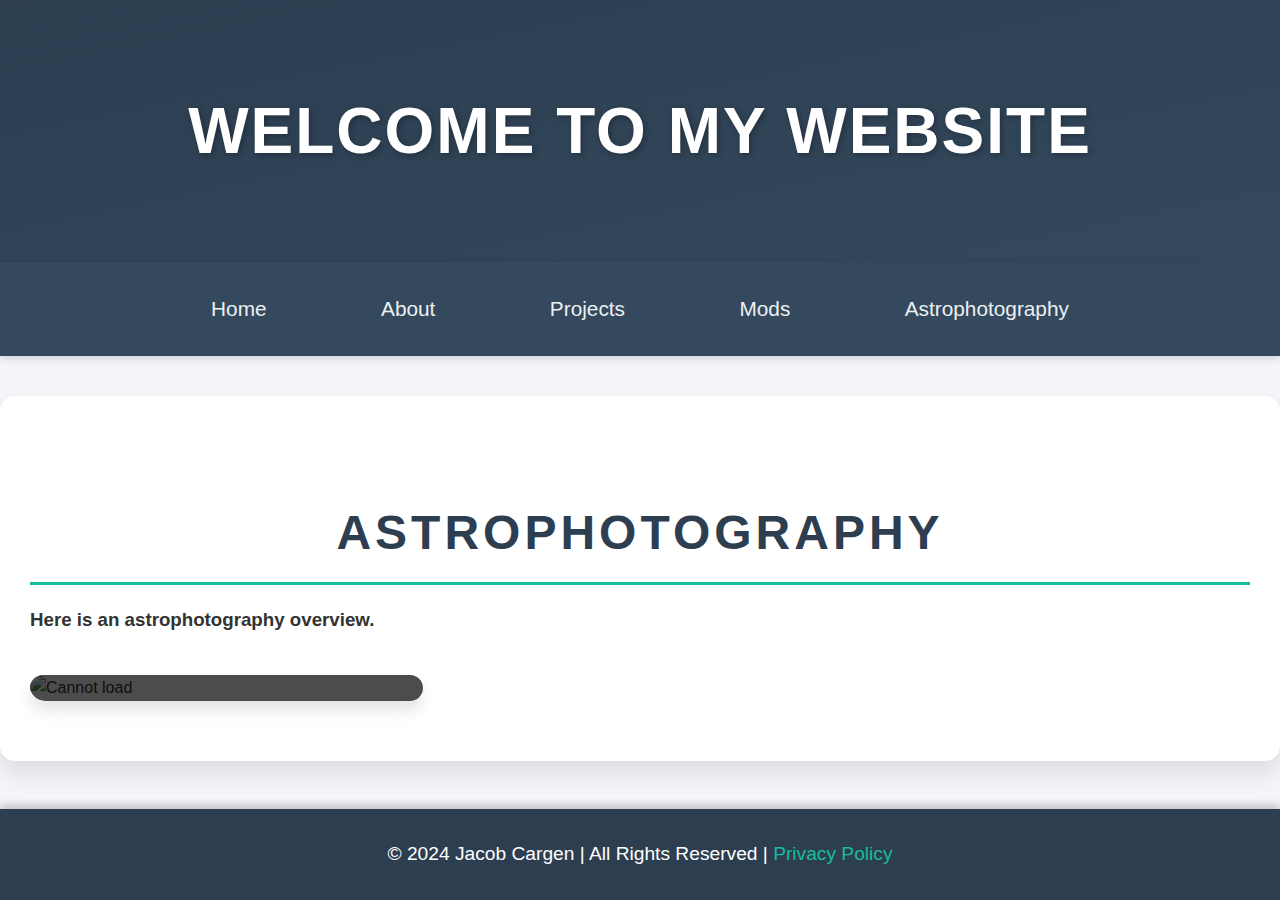
==== astrophotography.html @ 4c10b316 "core" ====
<!DOCTYPE html>
<html lang="en">
<head>
    <meta charset="UTF-8">
    <meta name="viewport" content="width=device-width, initial-scale=1.0">
    <title>Jargen - Astrophotography</title>
    <link rel="stylesheet" href="styles.css">
</head>
<body>

    <!-- Header Section -->
    <header>
        <h1>Welcome to My Website</h1>
    </header>

    <!-- Navigation Menu -->
    <nav>
        <a href="index.html">Home</a>
        <a href="about.html">About</a>
        <a href="projects.html">Projects</a>
        <a href="mods.html">Mods</a>
        <a href="astrophotography.html">Astrophotography</a>
    </nav>

    <!-- Astrophotography Section -->
    <section id="astrophotography">
        <h2>Astrophotography</h2>
        <h3>Here is an astrophotography overview.</h3>
        <div class="astro-gallery">
            <!-- Photo 1 -->
            <div class="astro-photo">
                <img src="photo1.jpg" alt="Cannot load">
                <div class="photo-info">
                    <h4>Name 1</h4>
                    <p>details</p>
                </div>
            </div>
        </div>
    </section>

    <!-- Footer Section -->
    <footer>
        <p>&copy; 2024 Jacob Cargen | All Rights Reserved | <a href="privacy.html">Privacy Policy</a></p>
    </footer>

</body>
</html>
---- styles.css ----
/* General Styles */
body {
    font-family: 'Segoe UI', Tahoma, Geneva, Verdana, sans-serif;
    margin: 0;
    padding: 0;
    background-color: #f4f4f9;
    color: #333;
    line-height: 1.6;
    display: flex;
    flex-direction: column;
    min-height: 100vh;
    box-sizing: border-box;
}

/* Header Styles */
header {
    background-color: #2c3e50;
    color: white;
    padding: 80px 0;
    text-align: center;
    box-shadow: 0 4px 12px rgba(0, 0, 0, 0.2);
    background-image: linear-gradient(to bottom right, #2c3e50, #34495e);
    animation: fadeIn 2s ease-in-out;
    width: 100%; /* Use full width */
}

header h1 {
    margin: 0;
    font-size: 4rem;
    letter-spacing: 2px;
    text-transform: uppercase;
    font-weight: bold;
    text-shadow: 2px 2px 6px rgba(0, 0, 0, 0.3);
}

/* Navigation Menu */
nav {
    background-color: #34495e;
    text-align: center;
    padding: 15px 0;
    box-shadow: 0 2px 8px rgba(0, 0, 0, 0.15);
    width: 100%; /* Use full width */
}

nav a {
    color: #ecf0f1;
    padding: 15px 30px;
    text-decoration: none;
    font-size: 1.3rem;
    margin: 0 25px;
    border-radius: 30px;
    transition: all 0.3s ease;
    display: inline-block;
}

nav a:hover {
    background-color: #1abc9c;
    color: white;
    transform: scale(1.1);
    box-shadow: 0 6px 12px rgba(26, 188, 156, 0.3);
}

/* Section Styles */
section {
    padding: 60px 30px;
    margin: 40px auto;
    background-color: white;
    border-radius: 15px;
    box-shadow: 0 12px 24px rgba(0, 0, 0, 0.1);
    width: 100%; /* Use full width */
    max-width: 100%; /* Remove restriction on width */
    box-sizing: border-box;
    transition: transform 0.4s ease;
}

section:hover {
    transform: translateY(-10px);
}

section h2 {
    font-size: 3rem;
    color: #2c3e50;
    margin-bottom: 20px;
    text-align: center;
    text-transform: uppercase;
    letter-spacing: 4px;
    font-weight: bold;
    border-bottom: 3px solid #1abc9c;
    padding-bottom: 10px;
    animation: slideIn 1s ease-out;
}

section p {
    font-size: 1.2rem;
    color: #666;
    line-height: 1.8;
    margin-bottom: 20px;
    text-align: justify;
    animation: fadeInUp 1s ease-out;
}

/* List Styles */
ul {
    list-style-type: none;
    padding: 0;
    font-size: 1.2rem;
    margin: 0;
}

ul li {
    margin-bottom: 15px;
    display: flex;
    align-items: center;
}

ul li::before {
    content: '✔';
    color: #2ecc71;
    margin-right: 15px;
    font-size: 1.5rem;
}

/* Astrophotography Gallery */
.astro-gallery {
    display: grid;
    grid-template-columns: repeat(auto-fill, minmax(300px, 1fr));
    gap: 20px;
    margin-top: 40px;
    width: 100%; /* Ensure full-width utilization */
    box-sizing: border-box;
}

.astro-photo {
    position: relative;
    overflow: hidden;
    border-radius: 15px;
    box-shadow: 0 10px 15px rgba(0, 0, 0, 0.1);
    transition: transform 0.3s ease, box-shadow 0.3s ease;
}

.astro-photo:hover {
    transform: scale(1.05);
    box-shadow: 0 12px 18px rgba(0, 0, 0, 0.2);
}

.astro-photo img {
    width: 100%;
    height: auto;
    transition: transform 0.3s ease;
}

.astro-photo:hover img {
    transform: scale(1.1);
}

.photo-info {
    position: absolute;
    bottom: 0;
    background: rgba(0, 0, 0, 0.7);
    color: white;
    width: 100%;
    padding: 15px;
    font-size: 1.2rem;
    text-align: center;
    border-bottom-left-radius: 15px;
    border-bottom-right-radius: 15px;
    transition: background 0.3s ease;
}

.photo-info h4 {
    font-size: 1.4rem;
    margin: 0;
}

.photo-info:hover {
    background: rgba(0, 0, 0, 0.9);
}

/* Footer Styles */
footer {
    background-color: #2c3e50;
    color: white;
    text-align: center;
    padding: 30px 0;
    margin-top: auto;
    font-size: 1.2rem;
    box-shadow: 0 -4px 8px rgba(0, 0, 0, 0.2);
    width: 100%; /* Use full width */
}

footer p {
    margin: 0;
    font-weight: 300;
}

footer a {
    color: #1abc9c;
    text-decoration: none;
    transition: color 0.3s ease;
}

footer a:hover {
    color: #ecf0f1;
    text-decoration: underline;
}

/* Animations */
@keyframes fadeIn {
    from {
        opacity: 0;
    }
    to {
        opacity: 1;
    }
}

@keyframes fadeInUp {
    from {
        opacity: 0;
        transform: translateY(20px);
    }
    to {
        opacity: 1;
        transform: translateY(0);
    }
}

@keyframes slideIn {
    from {
        opacity: 0;
        transform: translateX(-50px);
    }
    to {
        opacity: 1;
        transform: translateX(0);
    }
}
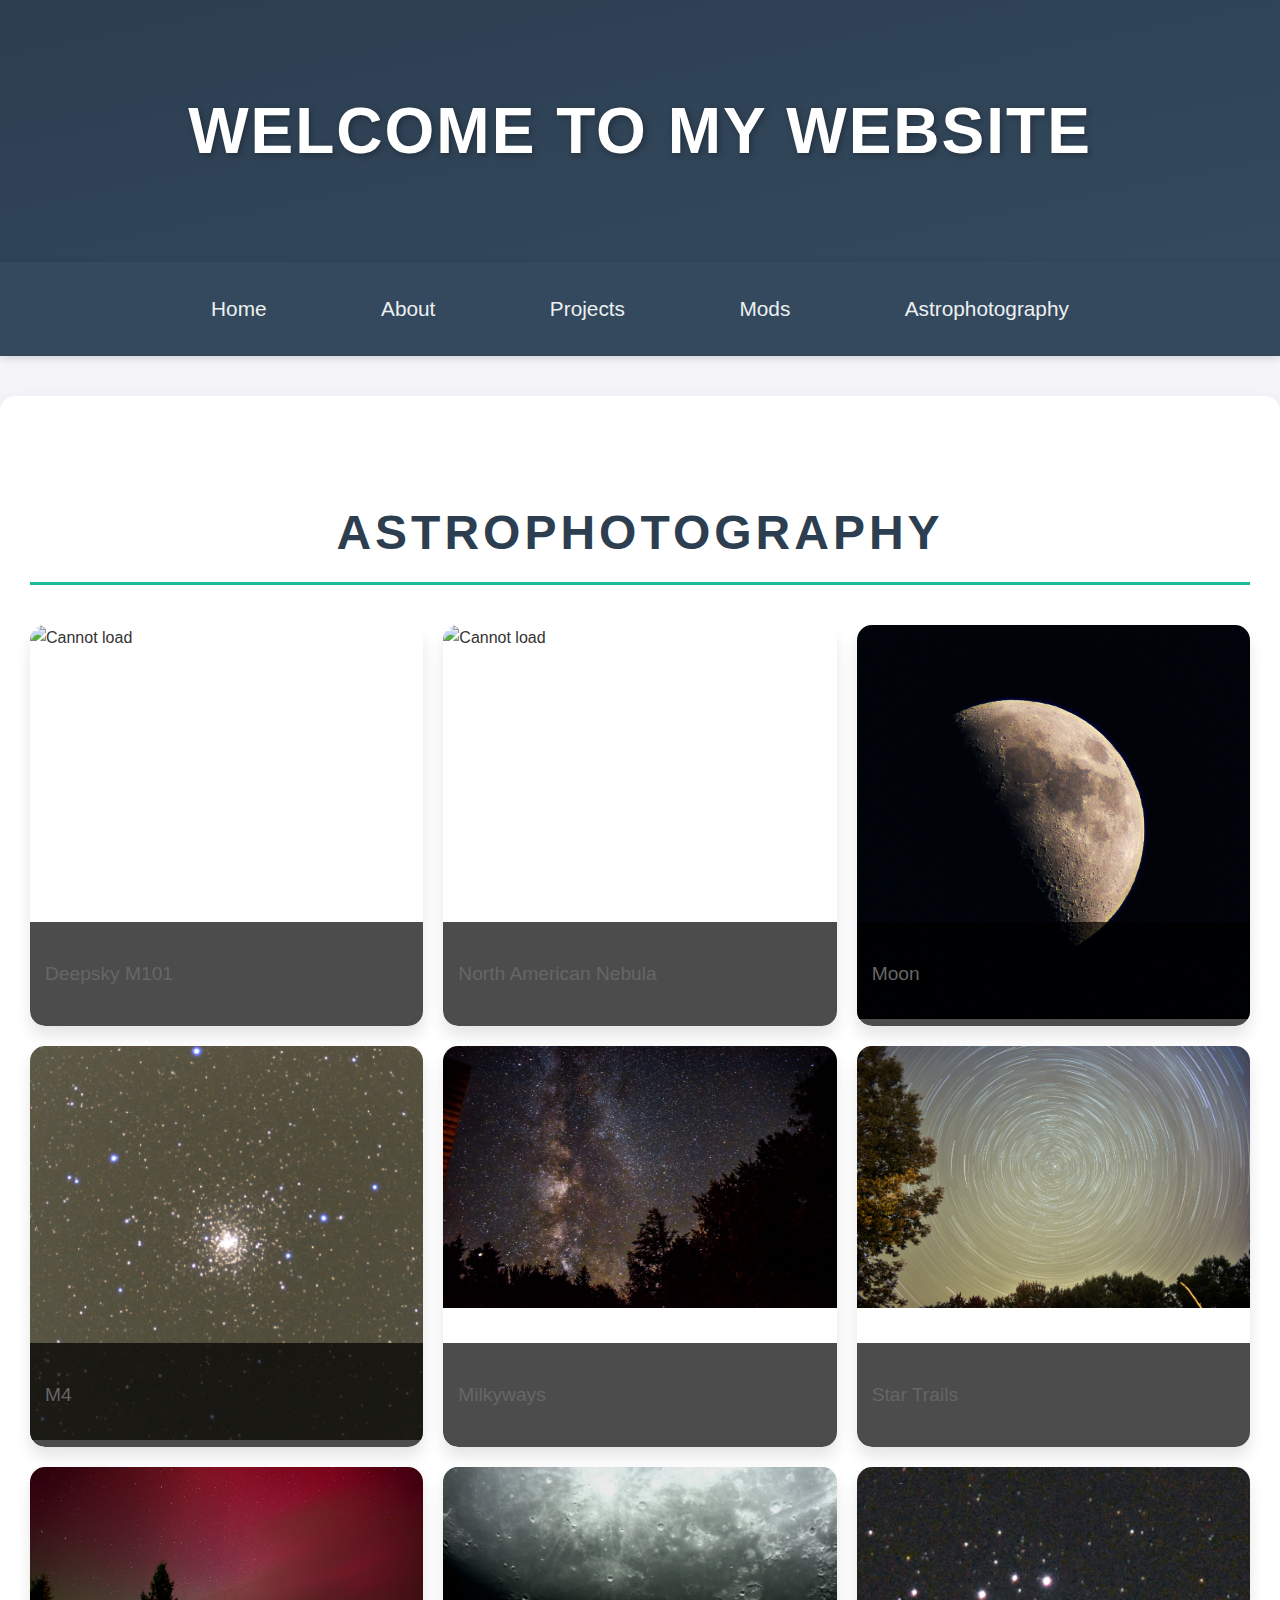
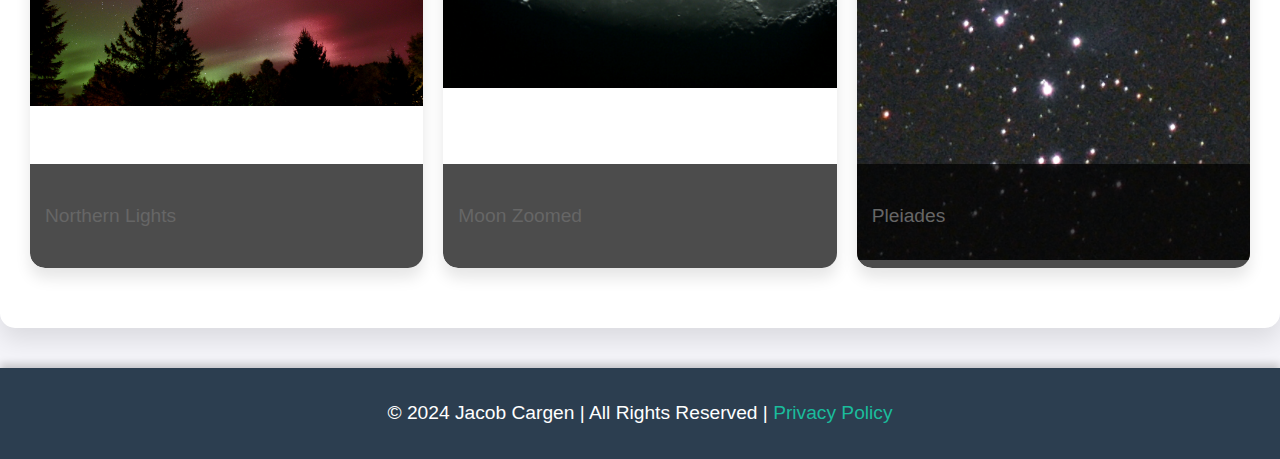
==== commit c02ff37f: "astro photos" ====
--- a/astrophotography.html
+++ b/astrophotography.html
@@ -25,15 +25,70 @@
     <!-- Astrophotography Section -->
     <section id="astrophotography">
         <h2>Astrophotography</h2>
-        <h3>Here is an astrophotography overview.</h3>
         <div class="astro-gallery">
-            <!-- Photo 1 -->
+			<!--  -->
+			<!-- Photo -->
             <div class="astro-photo">
-                <img src="photo1.jpg" alt="Cannot load">
-                <div class="photo-info">
-                    <h4>Name 1</h4>
-                    <p>details</p>
-                </div>
+                <img src="Astrophotography/m101_area.jpg" alt="Cannot load">
+				<div class="photo-info">
+					<p>Deepsky M101</p>
+				</div>
+            </div>
+			<!-- Photo -->
+            <div class="astro-photo">
+                <img src="Astrophotography/JRC_0127.jpg" alt="Cannot load">
+				<div class="photo-info">
+					<p>North American Nebula</p>
+				</div>
+            </div>
+            <!-- Photo -->
+            <div class="astro-photo">
+                <img src="Astrophotography/JRC_0079.jpg" alt="Cannot load">
+				<div class="photo-info">
+					<p>Moon</p>
+				</div>
+            </div>
+			<!-- Photo -->
+            <div class="astro-photo">
+                <img src="Astrophotography/M4_062422.jpg" alt="Cannot load">
+				<div class="photo-info">
+					<p>M4</p>
+				</div>
+            </div>
+			<!-- Photo -->
+            <div class="astro-photo">
+                <img src="Astrophotography/Milkyway1.jpg" alt="Cannot load">
+				<div class="photo-info">
+					<p>Milkyways</p>
+				</div>
+            </div>
+			<!-- Photo -->
+            <div class="astro-photo">
+                <img src="Astrophotography/SuperlongExposure.jpg" alt="Cannot load">
+				<div class="photo-info">
+					<p>Star Trails</p>
+				</div>
+            </div>
+			<!-- Photo -->
+            <div class="astro-photo">
+                <img src="Astrophotography/JRC_0211.JPG" alt="Cannot load">
+				<div class="photo-info">
+					<p>Northern Lights</p>
+				</div>
+            </div>
+			<!-- Photo -->
+            <div class="astro-photo">
+                <img src="Astrophotography/IPC_2022-06-10.20.49.16.1660.jpg" alt="Cannot load">
+				<div class="photo-info">
+					<p>Moon Zoomed</p>
+				</div>
+            </div>
+			<!-- Photo -->
+            <div class="astro-photo">
+                <img src="Astrophotography/Pleiades.jpg" alt="Cannot load">
+				<div class="photo-info">
+					<p>Pleiades</p>
+				</div>
             </div>
         </div>
     </section>
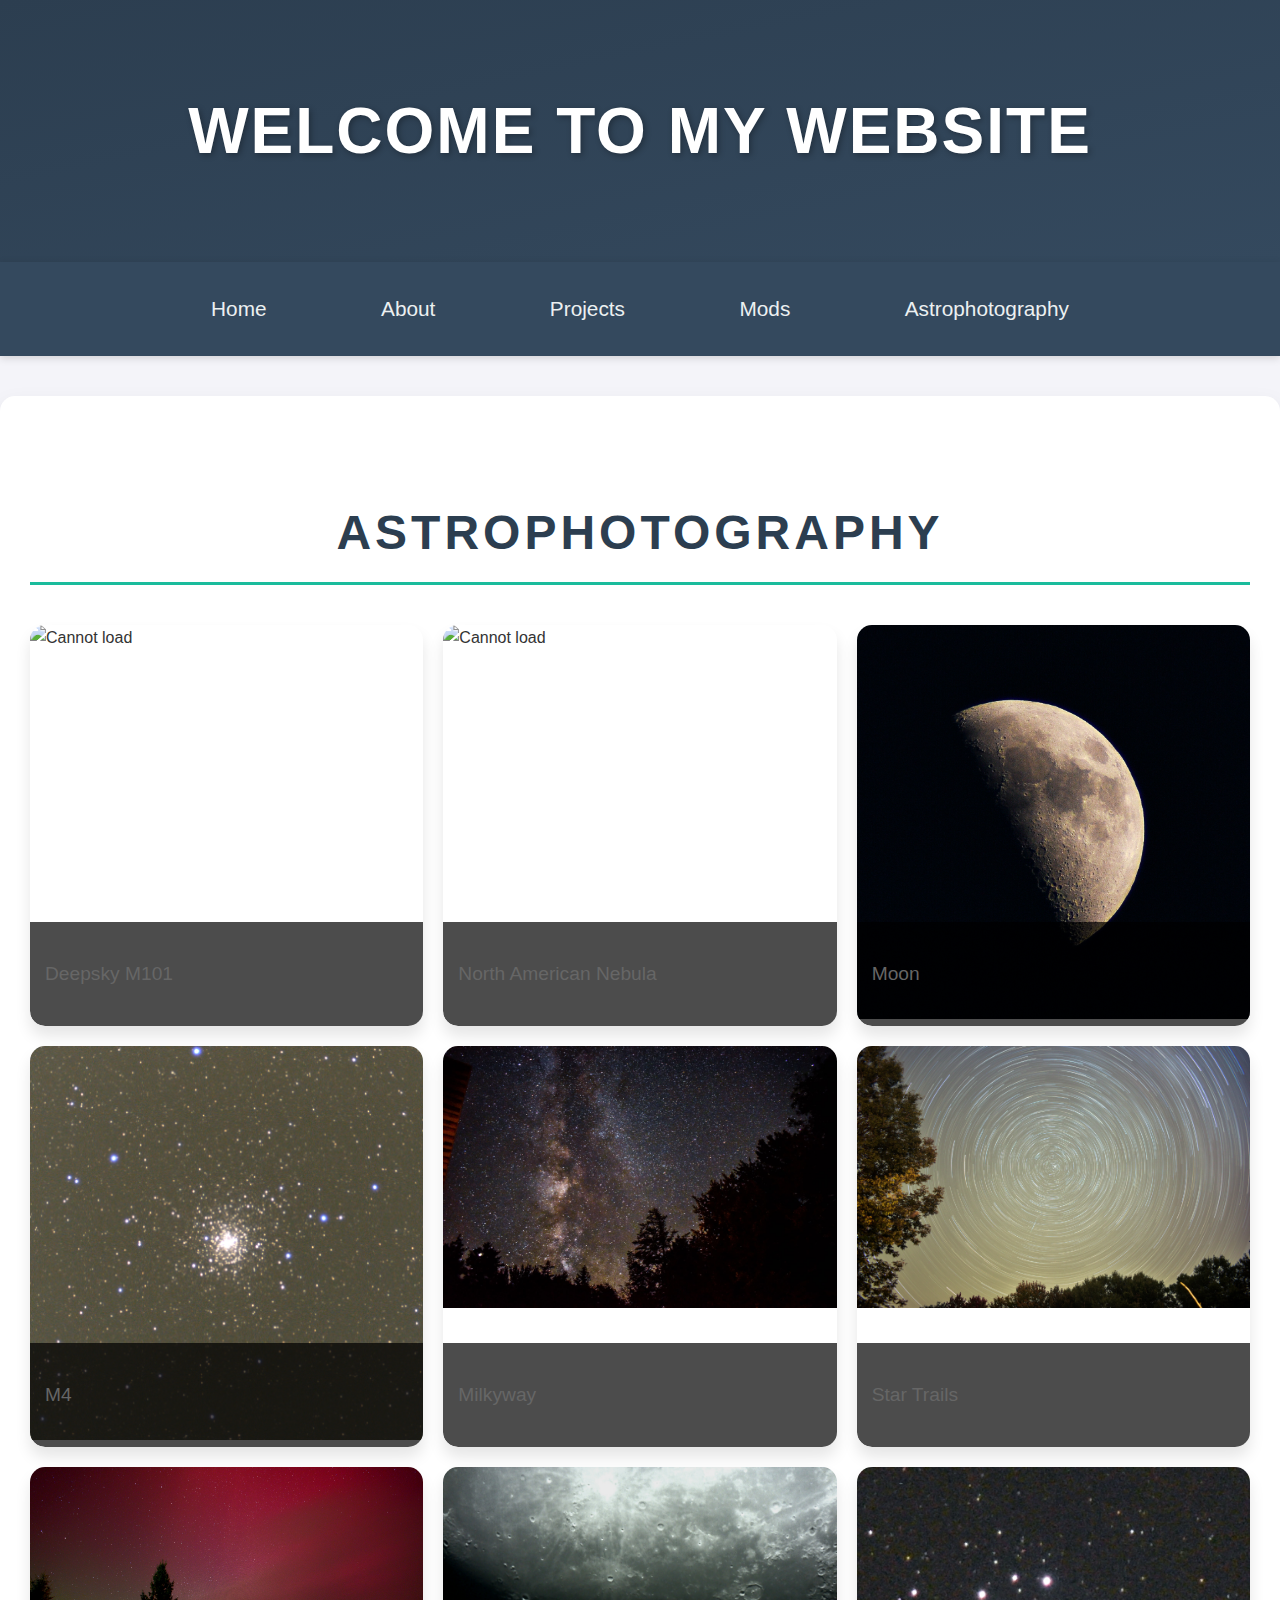
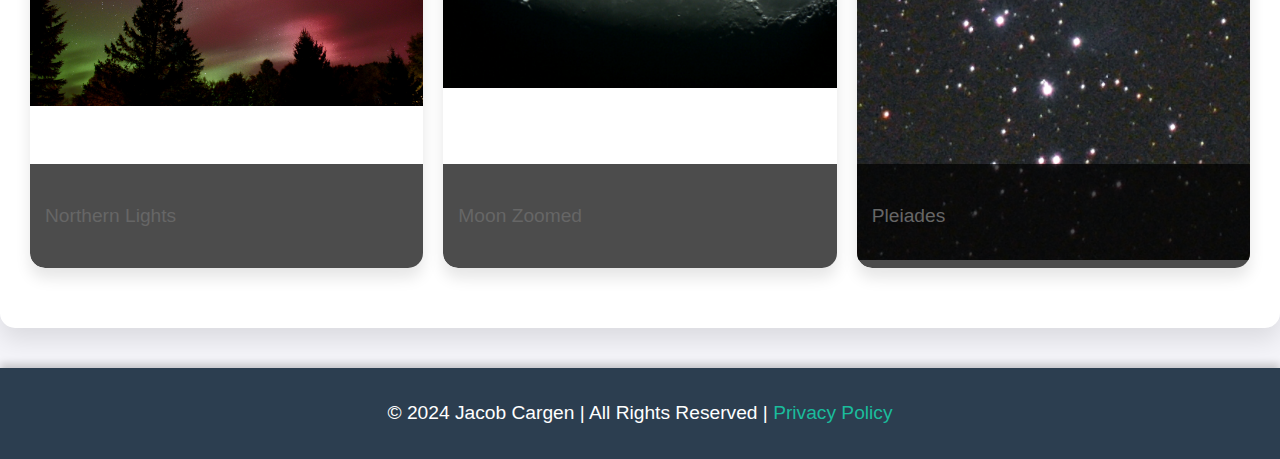
==== commit 4cd957fb: "Update astrophotography.html" ====
--- a/astrophotography.html
+++ b/astrophotography.html
@@ -59,7 +59,7 @@
             <div class="astro-photo">
                 <img src="Astrophotography/Milkyway1.jpg" alt="Cannot load">
 				<div class="photo-info">
-					<p>Milkyways</p>
+					<p>Milkyway</p>
 				</div>
             </div>
 			<!-- Photo -->
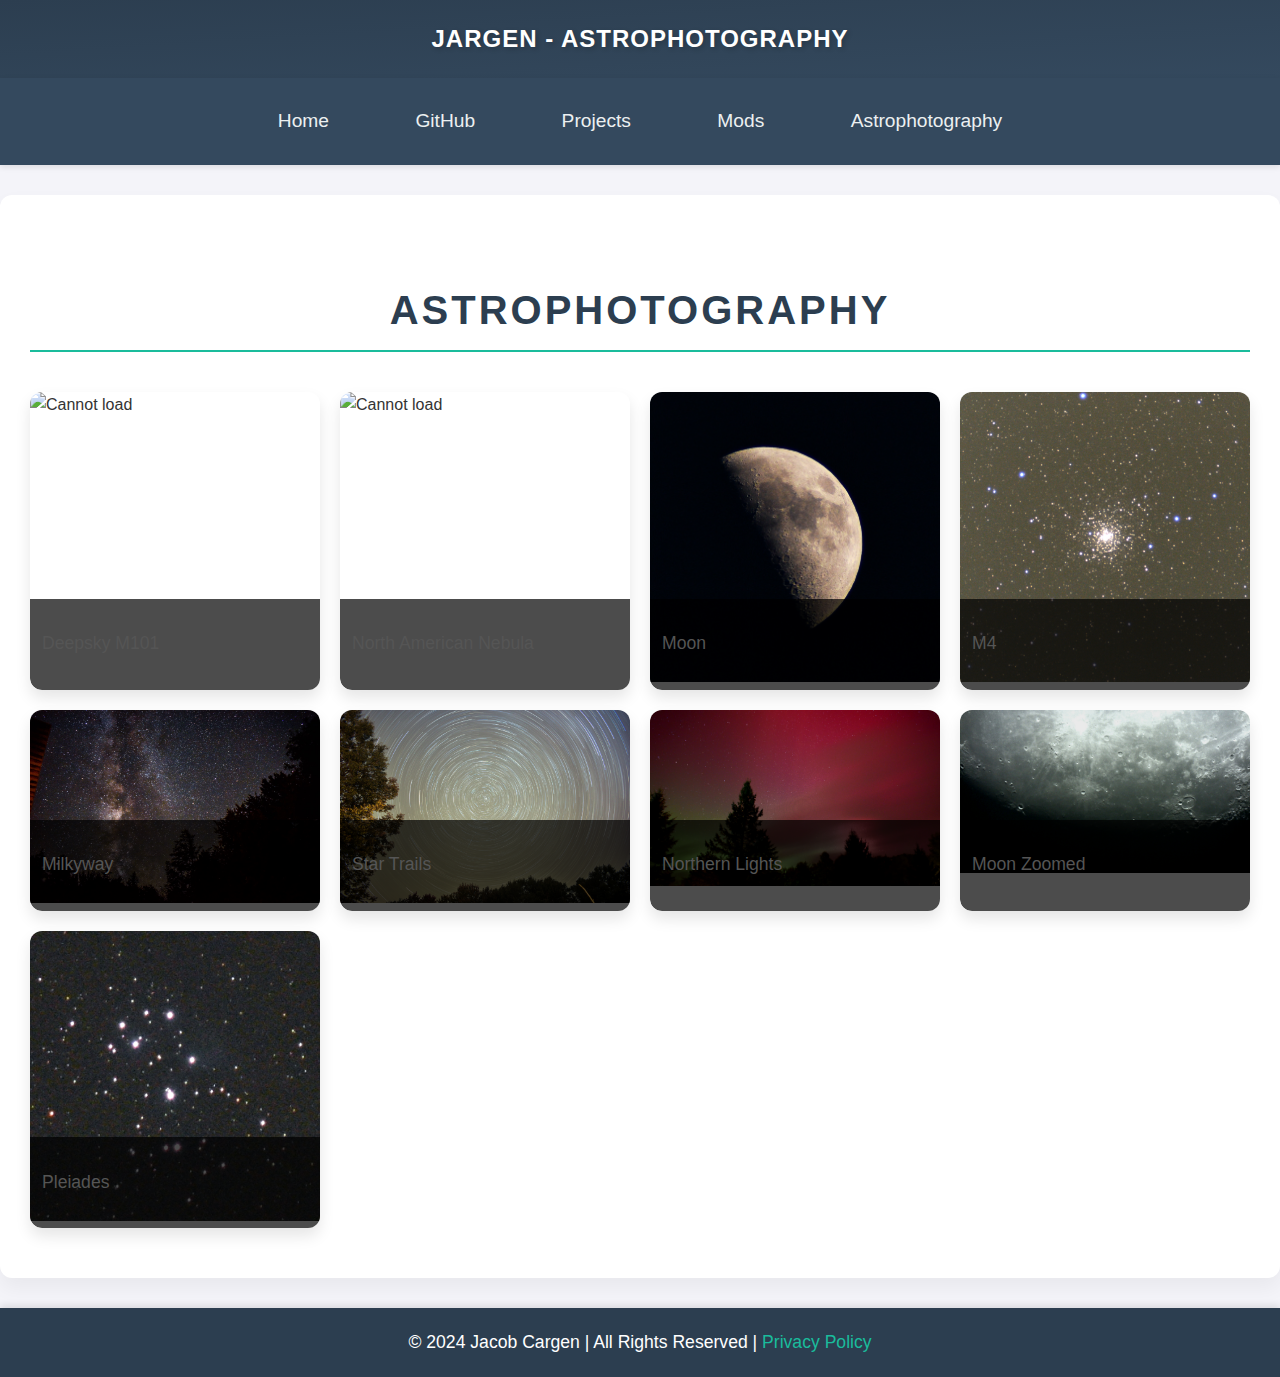
==== commit 1881a176: "update" ====
--- a/astrophotography.html
+++ b/astrophotography.html
@@ -10,13 +10,13 @@
 
     <!-- Header Section -->
     <header>
-        <h1>Welcome to My Website</h1>
+        <h1>Jargen - Astrophotography</h1>
     </header>
 
     <!-- Navigation Menu -->
     <nav>
         <a href="index.html">Home</a>
-        <a href="about.html">About</a>
+		<a href="https://github.com/jacobcargen">GitHub</a>
         <a href="projects.html">Projects</a>
         <a href="mods.html">Mods</a>
         <a href="astrophotography.html">Astrophotography</a>
--- a/styles.css
+++ b/styles.css
@@ -16,21 +16,21 @@
 header {
     background-color: #2c3e50;
     color: white;
-    padding: 80px 0;
-    text-align: center;
-    box-shadow: 0 4px 12px rgba(0, 0, 0, 0.2);
+    padding: 20px 0;
+    text-align: center;
+    box-shadow: 0 4px 8px rgba(0, 0, 0, 0.1);
     background-image: linear-gradient(to bottom right, #2c3e50, #34495e);
-    animation: fadeIn 2s ease-in-out;
-    width: 100%; /* Use full width */
+    animation: fadeIn 1.5s ease-in-out;
+    width: 100%;
 }
 
 header h1 {
     margin: 0;
-    font-size: 4rem;
-    letter-spacing: 2px;
+    font-size: 1.5rem;
+    letter-spacing: 1px;
     text-transform: uppercase;
     font-weight: bold;
-    text-shadow: 2px 2px 6px rgba(0, 0, 0, 0.3);
+    text-shadow: 2px 2px 5px rgba(0, 0, 0, 0.2);
 }
 
 /* Navigation Menu */
@@ -38,65 +38,65 @@
     background-color: #34495e;
     text-align: center;
     padding: 15px 0;
-    box-shadow: 0 2px 8px rgba(0, 0, 0, 0.15);
-    width: 100%; /* Use full width */
+    box-shadow: 0 2px 6px rgba(0, 0, 0, 0.1);
+    width: 100%;
 }
 
 nav a {
     color: #ecf0f1;
-    padding: 15px 30px;
+    padding: 12px 25px;
     text-decoration: none;
-    font-size: 1.3rem;
-    margin: 0 25px;
-    border-radius: 30px;
+    font-size: 1.2rem;
+    margin: 0 15px;
+    border-radius: 25px;
     transition: all 0.3s ease;
     display: inline-block;
+    border: 1px solid transparent;
 }
 
 nav a:hover {
     background-color: #1abc9c;
     color: white;
-    transform: scale(1.1);
-    box-shadow: 0 6px 12px rgba(26, 188, 156, 0.3);
+    transform: scale(1.05);
+    box-shadow: 0 4px 10px rgba(26, 188, 156, 0.3);
+    border-color: #1abc9c;
 }
 
 /* Section Styles */
 section {
-    padding: 60px 30px;
-    margin: 40px auto;
+    padding: 50px 30px;
+    margin: 30px auto;
     background-color: white;
-    border-radius: 15px;
-    box-shadow: 0 12px 24px rgba(0, 0, 0, 0.1);
-    width: 100%; /* Use full width */
-    max-width: 100%; /* Remove restriction on width */
+    border-radius: 12px;
+    box-shadow: 0 10px 20px rgba(0, 0, 0, 0.05);
+    width: 100%;
+    max-width: 100%;
     box-sizing: border-box;
     transition: transform 0.4s ease;
 }
 
 section:hover {
-    transform: translateY(-10px);
+    transform: translateY(-8px);
 }
 
 section h2 {
-    font-size: 3rem;
+    font-size: 2.5rem;
     color: #2c3e50;
-    margin-bottom: 20px;
+    margin-bottom: 15px;
     text-align: center;
     text-transform: uppercase;
-    letter-spacing: 4px;
+    letter-spacing: 3px;
     font-weight: bold;
-    border-bottom: 3px solid #1abc9c;
-    padding-bottom: 10px;
-    animation: slideIn 1s ease-out;
+    border-bottom: 2px solid #1abc9c;
+    padding-bottom: 8px;
 }
 
 section p {
-    font-size: 1.2rem;
-    color: #666;
+    font-size: 1.1rem;
+    color: #555;
     line-height: 1.8;
-    margin-bottom: 20px;
+    margin-bottom: 18px;
     text-align: justify;
-    animation: fadeInUp 1s ease-out;
 }
 
 /* List Styles */
@@ -108,7 +108,7 @@
 }
 
 ul li {
-    margin-bottom: 15px;
+    margin-bottom: 12px;
     display: flex;
     align-items: center;
 }
@@ -116,31 +116,31 @@
 ul li::before {
     content: '✔';
     color: #2ecc71;
-    margin-right: 15px;
-    font-size: 1.5rem;
+    margin-right: 10px;
+    font-size: 1.4rem;
 }
 
 /* Astrophotography Gallery */
 .astro-gallery {
     display: grid;
-    grid-template-columns: repeat(auto-fill, minmax(300px, 1fr));
+    grid-template-columns: repeat(auto-fill, minmax(280px, 1fr));
     gap: 20px;
     margin-top: 40px;
-    width: 100%; /* Ensure full-width utilization */
+    width: 100%;
     box-sizing: border-box;
 }
 
 .astro-photo {
     position: relative;
     overflow: hidden;
-    border-radius: 15px;
-    box-shadow: 0 10px 15px rgba(0, 0, 0, 0.1);
+    border-radius: 12px;
+    box-shadow: 0 8px 15px rgba(0, 0, 0, 0.1);
     transition: transform 0.3s ease, box-shadow 0.3s ease;
 }
 
 .astro-photo:hover {
     transform: scale(1.05);
-    box-shadow: 0 12px 18px rgba(0, 0, 0, 0.2);
+    box-shadow: 0 10px 18px rgba(0, 0, 0, 0.15);
 }
 
 .astro-photo img {
@@ -150,7 +150,7 @@
 }
 
 .astro-photo:hover img {
-    transform: scale(1.1);
+    transform: scale(1.08);
 }
 
 .photo-info {
@@ -159,21 +159,16 @@
     background: rgba(0, 0, 0, 0.7);
     color: white;
     width: 100%;
-    padding: 15px;
+    padding: 12px;
     font-size: 1.2rem;
     text-align: center;
-    border-bottom-left-radius: 15px;
-    border-bottom-right-radius: 15px;
-    transition: background 0.3s ease;
+    border-bottom-left-radius: 12px;
+    border-bottom-right-radius: 12px;
 }
 
 .photo-info h4 {
-    font-size: 1.4rem;
-    margin: 0;
-}
-
-.photo-info:hover {
-    background: rgba(0, 0, 0, 0.9);
+    font-size: 1.3rem;
+    margin: 0;
 }
 
 /* Footer Styles */
@@ -181,11 +176,11 @@
     background-color: #2c3e50;
     color: white;
     text-align: center;
-    padding: 30px 0;
+    padding: 20px 0;
     margin-top: auto;
-    font-size: 1.2rem;
-    box-shadow: 0 -4px 8px rgba(0, 0, 0, 0.2);
-    width: 100%; /* Use full width */
+    font-size: 1.1rem;
+    box-shadow: 0 -3px 7px rgba(0, 0, 0, 0.1);
+    width: 100%;
 }
 
 footer p {
@@ -217,7 +212,7 @@
 @keyframes fadeInUp {
     from {
         opacity: 0;
-        transform: translateY(20px);
+        transform: translateY(15px);
     }
     to {
         opacity: 1;
@@ -225,13 +220,3 @@
     }
 }
 
-@keyframes slideIn {
-    from {
-        opacity: 0;
-        transform: translateX(-50px);
-    }
-    to {
-        opacity: 1;
-        transform: translateX(0);
-    }
-}
